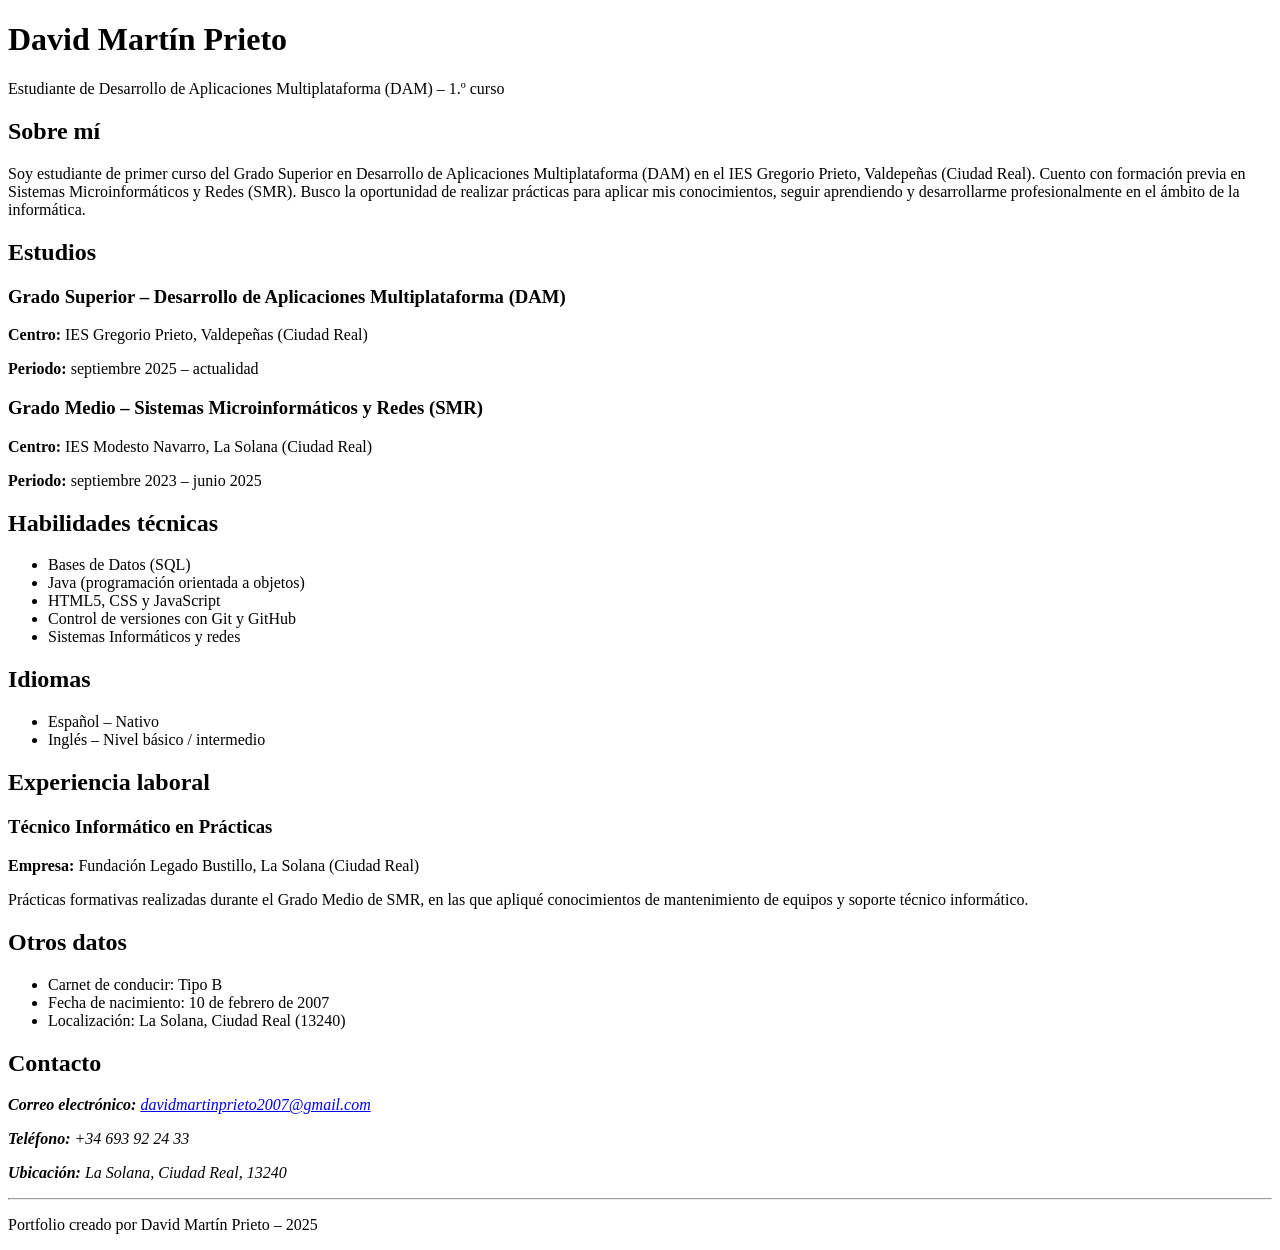
==== portfolio.html @ e054db4f "Add files via upload" ====
<!DOCTYPE html>
<html lang="es">

<head>
    <meta charset="UTF-8">
    <meta name="viewport" content="width=device-width, initial-scale=1.0">
    <title>Portfolio - David Martín Prieto</title>
</head>

<body>
    <header>
        <h1>David Martín Prieto</h1>
        <p>Estudiante de Desarrollo de Aplicaciones Multiplataforma (DAM) – 1.º curso</p>
    </header>

    <main>
        <section>
            <h2>Sobre mí</h2>
            <p>
                Soy estudiante de primer curso del Grado Superior en Desarrollo de Aplicaciones
                Multiplataforma (DAM) en el IES Gregorio Prieto, Valdepeñas (Ciudad Real).
                Cuento con formación previa en Sistemas Microinformáticos y Redes (SMR).
                Busco la oportunidad de realizar prácticas para aplicar mis conocimientos,
                seguir aprendiendo y desarrollarme profesionalmente en el ámbito de la informática.
            </p>
        </section>

        <section>
            <h2>Estudios</h2>

            <article>
                <h3>Grado Superior – Desarrollo de Aplicaciones Multiplataforma (DAM)</h3>
                <p><strong>Centro:</strong> IES Gregorio Prieto, Valdepeñas (Ciudad Real)</p>
                <p><strong>Periodo:</strong> septiembre 2025 – actualidad</p>
            </article>

            <article>
                <h3>Grado Medio – Sistemas Microinformáticos y Redes (SMR)</h3>
                <p><strong>Centro:</strong> IES Modesto Navarro, La Solana (Ciudad Real)</p>
                <p><strong>Periodo:</strong> septiembre 2023 – junio 2025</p>
            </article>
        </section>

        <section>
            <h2>Habilidades técnicas</h2>

            <ul>
                <li>Bases de Datos (SQL)</li>
                <li>Java (programación orientada a objetos)</li>
                <li>HTML5, CSS y JavaScript</li>
                <li>Control de versiones con Git y GitHub</li>
                <li>Sistemas Informáticos y redes</li>
            </ul>
        </section>

        <section>
            <h2>Idiomas</h2>
            <ul>
                <li>Español – Nativo</li>
                <li>Inglés – Nivel básico / intermedio</li>
            </ul>
        </section>

        <section>
            <h2>Experiencia laboral</h2>

            <article>
                <h3>Técnico Informático en Prácticas</h3>
                <p><strong>Empresa:</strong> Fundación Legado Bustillo, La Solana (Ciudad Real)</p>
                <p>
                    Prácticas formativas realizadas durante el Grado Medio de SMR,
                    en las que apliqué conocimientos de mantenimiento de equipos
                    y soporte técnico informático.
                </p>
            </article>
        </section>

        <section>
            <h2>Otros datos</h2>
            <ul>
                <li>Carnet de conducir: Tipo B</li>
                <li>Fecha de nacimiento: 10 de febrero de 2007</li>
                <li>Localización: La Solana, Ciudad Real (13240)</li>
            </ul>
        </section>

        <section>
            <h2>Contacto</h2>
            <address>
                <p>
                    <strong>Correo electrónico:</strong>
                    <a href="mailto:davidmartinprieto2007@gmail.com">
                        davidmartinprieto2007@gmail.com
                    </a>
                </p>
                <p><strong>Teléfono:</strong> +34 693 92 24 33</p>
                <p><strong>Ubicación:</strong> La Solana, Ciudad Real, 13240</p>
            </address>
        </section>

    </main>

    <footer>
        <hr>
        <p>Portfolio creado por David Martín Prieto – 2025</p>
    </footer>

</body>
</html>
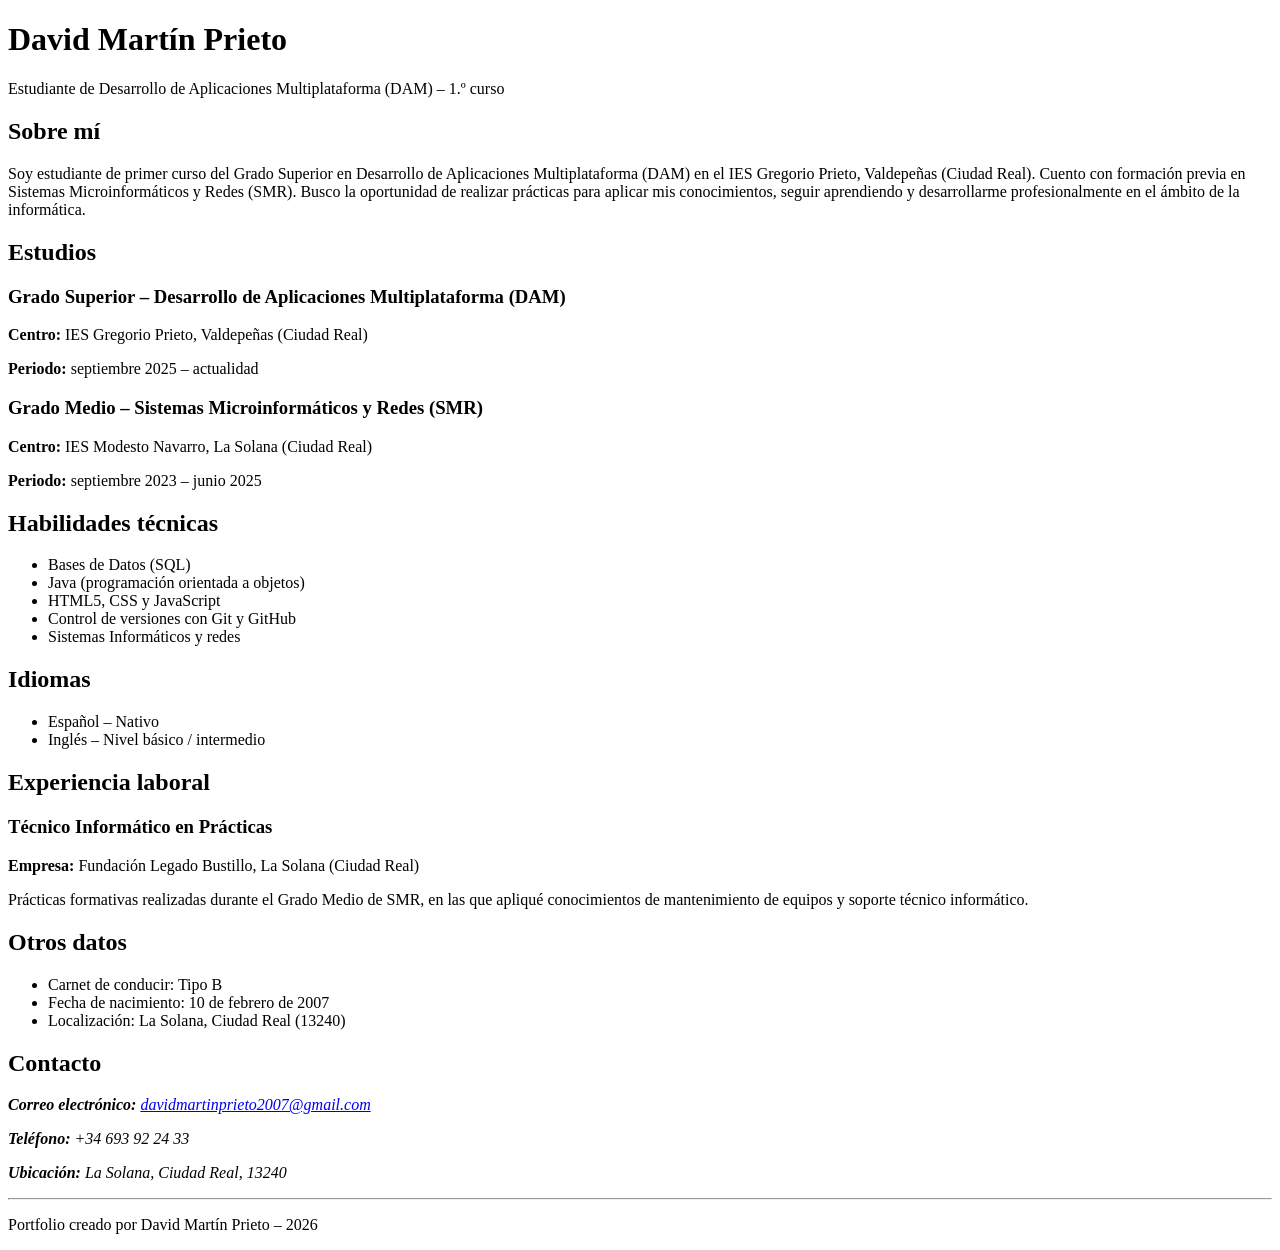
==== commit db314c6f: "Update portfolio.html" ====
--- a/portfolio.html
+++ b/portfolio.html
@@ -102,8 +102,8 @@
 
     <footer>
         <hr>
-        <p>Portfolio creado por David Martín Prieto – 2025</p>
+        <p>Portfolio creado por David Martín Prieto – 2026</p>
     </footer>
 
 </body>
-</html>+</html>
